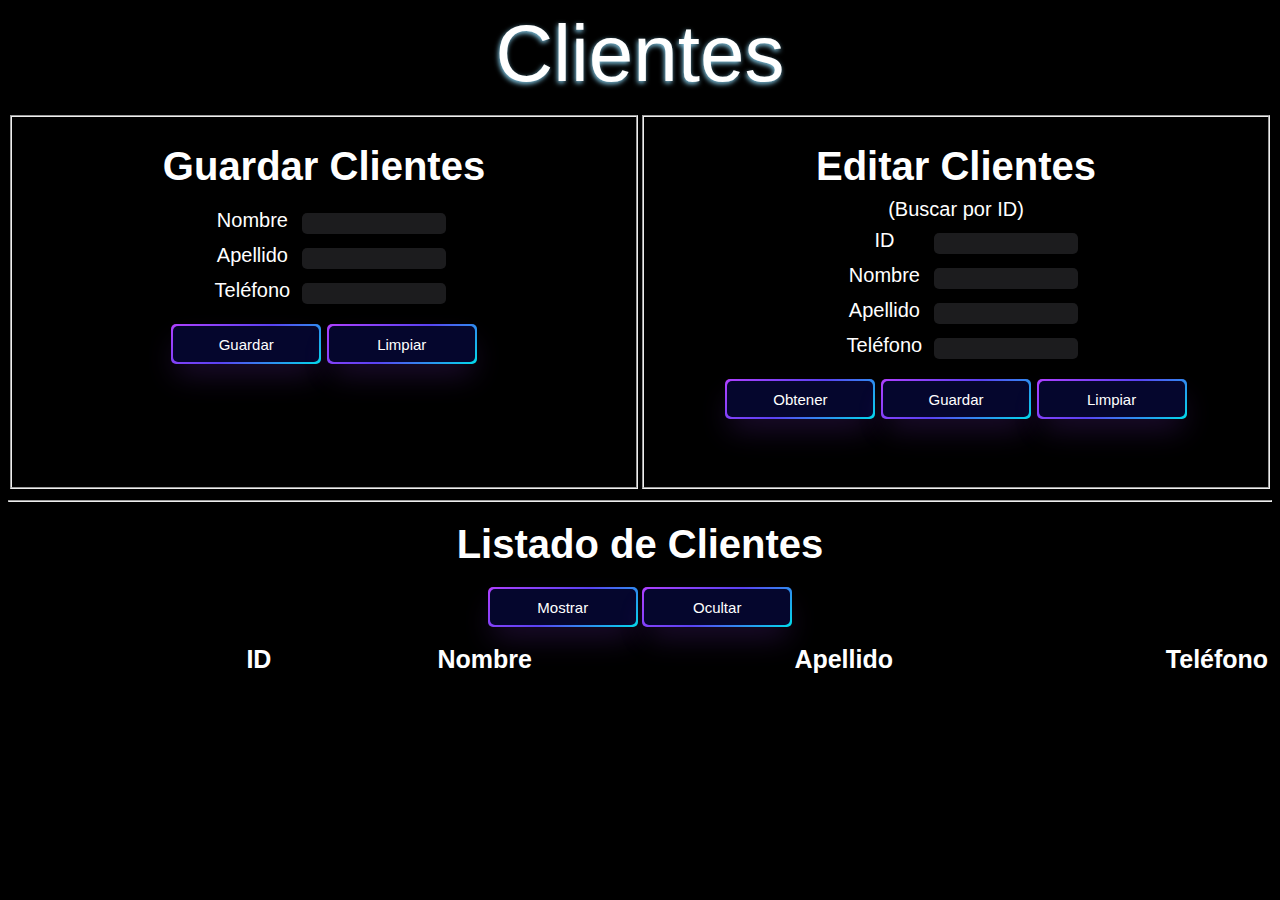
==== ABM Front/index.html @ 70eebd81 "Initial commit" ====
<!DOCTYPE html>
<html lang="en">

<head>
    <meta charset="UTF-8">
    <title>CRUD Ventas</title>
    <link rel="icon" href="img/CRUDVentas.ico">
    <link rel="stylesheet" href="css/styles.css">
</head>

<body>
    <div id="head">Clientes</div>
    <div id="modalEdit" class="modal-content">
        <div class="modal-header">
            <span class="close">&times;</span>
            <h3 id="modalHeader">Editar Cliente</h3>
        </div>
        <div class="modal-body">
            <p id="modalBody"><b>Error: </b>Cliente no encontrado</p>
        </div>
        <div class="modal-footer">
            <h4 id="modalFooter">Intente con un ID existente</h4>
        </div>
    </div>
    <div id="modalEditOk" class="modal-content">
        <div class="modal-header">
            <span class="close">&times;</span>
            <h3 id="modalHeader">Editar Cliente</h3>
        </div>
        <div class="modal-body">
            <p id="modalBody"><b>Ok: </b>Cliente editado exitosamente</p>
        </div>
        <div class="modal-footer">
            <h4 id="modalFooter"></h4>
        </div>
    </div>
    <div id="modalSaveOk" class="modal-content">
        <div class="modal-header">
            <span class="close">&times;</span>
            <h3 id="modalHeader">Guardar Cliente</h3>
        </div>
        <div class="modal-body">
            <p id="modalBody"><b>Ok: </b>Cliente guardado exitosamente</p>
        </div>
        <div class="modal-footer">
            <h4 id="modalFooter"></h4>
        </div>
    </div>
    <div id="modalBorrar" class="modal-content">
        <div class="modal-header">
            <span class="close">&times;</span>
            <h3 id="modalHeader"></h3>
        </div>
        <div class="modal-body">
            <p id="modalBody"><b>Ok: </b>Cliente borrado exitosamente</p>
        </div>
        <div class="modal-footer">
            <h4 id="modalFooter"></h4>
        </div>
    </div>
    <div id="modalError" class="modal-content">
        <div class="modal-header">
            <span class="close">&times;</span>
            <h3 id="modalHeader">Editar Cliente</h3>
        </div>
        <div class="modal-body">
            <p id="modalBody"><b>Error: </b>No se han ingresado los datos necesarios</p>
        </div>
        <div class="modal-footer">
            <h4 id="modalFooter"></h4>
        </div>
    </div>
    <form id="formCreate" method="POST">
        <fieldset id="saveClients" class="input-group">
            <h3 id="guardarClientes">Guardar Clientes</h3>
            <label class="user-label">Nombre</label><input type="text" id="name" class="input" name="nombre"
                pattern="*[A-Za-z]{50}" required="" autocomplete="off"><br>
            <label class="user-label">Apellido</label><input type="text" id="lastName" class="input" name="apellido"
                pattern="*[A-Za-z]{50}" required="" autocomplete="off"><br>
            <label class="user-label">Teléfono</label><input type="tel" id="phone" class="input" name="telefono"
                pattern="*[0-9]" required="" autocomplete="off"><br>
            <button type="button" id="submit" class="btn" onclick="send()"><span class="text">Guardar</span></button>
            <button type="reset" class="btn"><span class="text">Limpiar</span></button>
        </fieldset>
    </form>
    <form id="formEdit" method="POST">
        <fieldset id="editClients">
            <h3 id="guardarClientes">Editar Clientes</h3>
            <p id="findId">(Buscar por ID)</p>
            <label class="user-label">ID</label><input type="tel" id="editIdClient" class="input" name="id_cliente"
                pattern="*[0-9]" required autocomplete="off"><br>
            <label class="user-label">Nombre</label><input type="text" id="editName" class="input" name="nombre"
                pattern="*[A-Za-z]{50}" required autocomplete="off"><br>
            <label class="user-label">Apellido</label><input type="text" id="editLastName" class="input" name="apellido"
                pattern="*[A-Za-z]{50}" required autocomplete="off"><br>
            <label class="user-label">Teléfono</label><input type="tel" id="editPhone" class="input" name="telefono"
                pattern="*[0-9]" required autocomplete="off"><br>
            <button type="button" id="submit" class="btn" onclick="getClient()"><span
                    class="text">Obtener</span></button>
            <button type="button" id="submit" class="btn" onclick="edit()"><span class="text">Guardar</span></button>
            <button type="reset" class="btn"><span class="text">Limpiar</span></button>
        </fieldset>
    </form>
    <script src="https://code.jquery.com/jquery-3.3.1.min.js"></script>
    <script src="./js/app.js"></script>
    <div id="getAllClients">
        <hr>
        <h3 id="guardarClientes">Listado de Clientes</h3>
        <button id="getClients" class="btn" onclick="get()"><span class="text">Mostrar</span></button>
        <button id="resetClients" class="btn" onclick="location.reload()"><span class="text">Ocultar</span></button>
        <div class="clientes">
            <table class="clientsTable">
                <thead>
                    <tr id="headTable">
                        <th>ID</th>
                        <th>Nombre</th>
                        <th>Apellido</th>
                        <th>Teléfono</th>
                    </tr>
                </thead>
                <tbody id="dataClients">
                </tbody>
            </table>
        </div>
    </div>
</body>


</html>
---- ABM Front/css/styles.css ----
@import url('https://fonts.googleapis.com/css?family=Rhodium+Libre');

body {
    background-color: black;
    color: white;
    font-family: -apple-system,BlinkMacSystemFont,"Segoe UI","Roboto","Oxygen","Ubuntu","Cantarell","Fira Sans","Droid Sans","Helvetica Neue",sans-serif;
}

#head {
    font-family: -apple-system,BlinkMacSystemFont,"Segoe UI","Roboto","Oxygen","Ubuntu","Cantarell","Fira Sans","Droid Sans","Helvetica Neue",sans-serif;
    text-align: center;
    font-size: 80px;
    color: rgb(255, 255, 255);
    background-color: rgb(0, 0, 0);
    text-shadow: skyblue -1px 2px 5px;
}

.clientsTable {
    width: 1200px;
    height: auto;
    text-align: center;
    margin-top: 15px;
    margin-left: auto;
    margin-right: auto;
}

td {
    font-size: 20px;
    text-align: center;
}

#formCreate {
    text-align: center;
    font-size: 20px;
    margin-top: 15px;
    width: 50%;
    height: 300px;
    float: left;
}

#formEdit {
    text-align: center;
    font-size: 20px;
    margin-top: 15px;
    width: 50%;
    height: 300px;
    float: right;
}

fieldset {
    height: 350px;
    margin-bottom: 20px;
}

hr {
    margin-top: 20px;
}

#guardarClientes {
    font-size: 40px;
    line-height: 5px;
}

thead {
    text-align: center;
    width: auto;
}

#getAllClients {
    text-align: center;
    margin-top: 400px;
}

.clientes {
    text-align: center;
    margin-left: 200px;
}

#headTable {
    font-size: 25px;
}

#findId {
    line-height: 0;
}

#deleteClient {
    width: 150px;
    height: 40px;
    cursor: pointer;
    display: flex;
    align-items: center;
    background: red;
    border: none;
    border-radius: 5px;
    box-shadow: 1px 1px 3px rgba(0, 0, 0, 0.15);
    background: #e62222;
}

#deleteClient,
#deleteClient span {
    transition: 200ms;
}

#deleteClient .text {
    transform: translateX(35px);
    color: white;
    font-weight: bold;
    font-family: "Rhodium Libre", serif;
    font-size: 15px;
}

#deleteClient .icon {
    position: absolute;
    border-left: 1px solid #c41b1b;
    transform: translateX(110px);
    height: 40px;
    width: 40px;
    display: flex;
    align-items: center;
    justify-content: center;
}

#deleteClient svg {
    width: 15px;
    fill: #eee;
}

#deleteClient:hover {
    background: #ff3636;
}

#deleteClient:hover .text {
    color: transparent;
}

#deleteClient:hover .icon {
    width: 150px;
    border-left: none;
    transform: translateX(0);
}

#deleteClient:focus {
    outline: none;
}

#deleteClient:active .icon svg {
    transform: scale(0.8);
}


/*.btn {
    box-shadow: inset 0px 1px 20px -6px #54a3f7;
    background: linear-gradient(to bottom, #007dc1 5%, #0061a7 100%);
    background-color: #007dc1;
    border-radius: 10px;
    border: 2px solid #124d77;
    display: inline-block;
    cursor: pointer;
    color: #ffffff;
    font-family: Verdana;
    font-size: 15px;
    font-weight: bold;
    padding: 6px 24px;
    text-decoration: none;
    text-shadow: 0px 1px 0px #154682;
}

.btn:hover {
    background: linear-gradient(to bottom, #0061a7 5%, #007dc1 100%);
    background-color: #0061a7;
}

.btn:active {
    position: relative;
    top: 1px;
}*/

.btn {
    align-items: center;
    background-image: linear-gradient(144deg, #AF40FF, #5B42F3 50%, #00DDEB);
    border: 0;
    border-radius: 5px;
    box-shadow: rgba(151, 65, 252, 0.2) 0 15px 30px -5px;
    /*box-sizing: border-box;*/
    color: #FFFFFF;
    display: inline-flex;
    font-family: -apple-system,BlinkMacSystemFont,"Segoe UI","Roboto","Oxygen","Ubuntu","Cantarell","Fira Sans","Droid Sans","Helvetica Neue",sans-serif;
    font-size: 15px;
    justify-content: center;
    width: 150px;
    height: 40px;
    line-height: 2.5em;
    max-width: 100%;
    min-width: 140px;
    padding: 2px;
    text-decoration: none;
    user-select: none;
    -webkit-user-select: none;
    touch-action: manipulation;
    white-space: nowrap;
    cursor: pointer;
    transition: all .3s;
}

.btn:active,
.btn:hover {
    outline: 0;
}

.btn span {
    background-color: rgb(5, 6, 45);
    /*padding: 16px 24px;*/
    border-radius: 5px;
    width: 100%;
    height: 100%;
    transition: 300ms;
    /*display: flexbox;*/

}

.btn:hover span {
    background: none;
}

.btn:active {
    transform: scale(0.9);
}

#editPhone,
#phone {
    margin-bottom: 20px;
}

label {
    display: inline-block;
    width: 100px;
    text-align: center;
}

/* The Modal (background) */
#modalEdit,
#modalEditOk,
#modalError,
#modalBorrar,
#modalSaveOk {
    display: none;
    /* Hidden by default */
    position: fixed;
    /* Stay in place */
    /*z-index: 1;
    /* Sit on top */
    /*padding-top: 120px;
    /* Location of the box */
    margin-top: 120px;
    left: 35%;
    top: 0;
    width: 30%;
    /* Full width */
    height: auto;
    /* Full height */
    /*background-color: rgb(0, 0, 0, 0);
    /* Fallback color */
}

/* Modal Content */
.modal-content {
    text-align: center;
    position: fixed;
    background-color: white;
    box-shadow: white -1px 2px 10px;
    /*margin: auto;*/
    /*padding: 0;*/
    width: 100%;
    -webkit-animation-name: animatetop;
    -webkit-animation-duration: 0.4s;
    animation-name: animatetop;
    animation-duration: 0.4s
}

/* Add Animation */
@-webkit-keyframes animatetop {
    from {
        top: -300px;
        opacity: 0
    }

    to {
        top: 0;
        opacity: 1
    }
}

@keyframes animatetop {
    from {
        top: -300px;
        opacity: 0
    }

    to {
        top: 0;
        opacity: 1
    }
}

/* The Close Button */
.close {
    color: black;
    float: right;
    font-size: 30px;
    font-weight: bold;
}

.close:hover,
.close:focus {
    color: #000;
    text-decoration: none;
    cursor: pointer;
}

.modal-header {
    padding: 2px 16px;
    background-color: white;
    color: black;
}

.modal-body {
    padding: 2px 16px;
    background-color: white;
    color: black;
}

.modal-footer {
    padding: 2px 16px;
    background-color: white;
    color: black;
}

/*input {
    display: inline-block;
    width: 180px;
    text-align: justify;
}*/

.input {
    font-family: -apple-system,BlinkMacSystemFont,"Segoe UI","Roboto","Oxygen","Ubuntu","Cantarell","Fira Sans","Droid Sans","Helvetica Neue",sans-serif;
    font-weight: 500;
    font-size: .8vw;
    color: #fff;
    background-color: rgb(28,28,30);
    box-shadow: 0 0 .4vw rgba(0,0,0,0.5), 0 0 0 .15vw transparent;
    border-radius: 0.4vw;
    border: none;
    outline: none;
    padding: 0.4vw;
    max-width: 190px;
    transition: .4s;
    margin-bottom: 10px;
  }
  
  .input:hover {
    box-shadow: 0 0 0 .15vw rgba(135, 207, 235, 0.186);
  }
  
  .input:focus {
    box-shadow: 0 0 0 .15vw skyblue;
  }
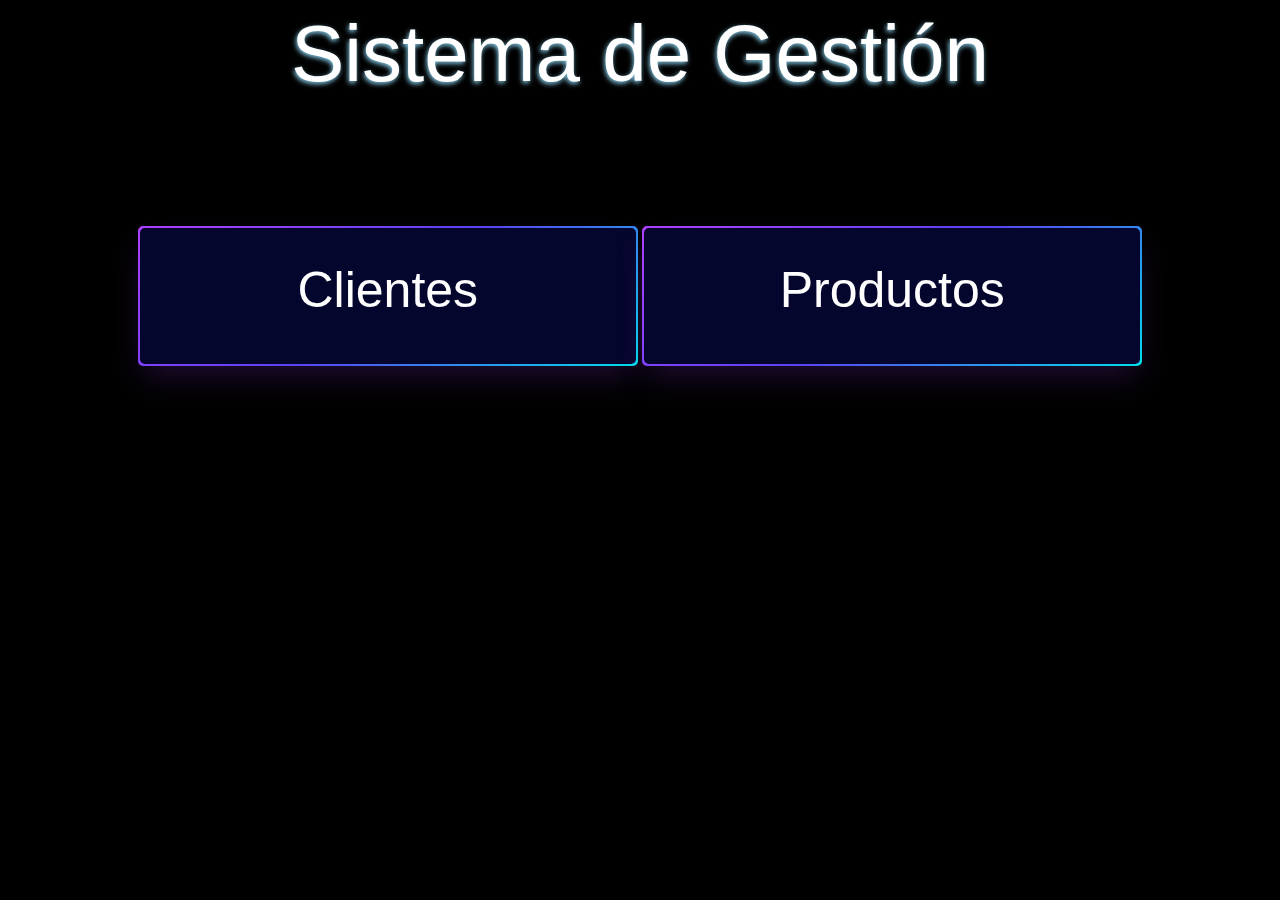
==== commit b4fa1e7a: "add homepage and validations" ====
--- a/ABM Front/index.html
+++ b/ABM Front/index.html
@@ -9,120 +9,14 @@
 </head>
 
 <body>
-    <div id="head">Clientes</div>
-    <div id="modalEdit" class="modal-content">
-        <div class="modal-header">
-            <span class="close">&times;</span>
-            <h3 id="modalHeader">Editar Cliente</h3>
-        </div>
-        <div class="modal-body">
-            <p id="modalBody"><b>Error: </b>Cliente no encontrado</p>
-        </div>
-        <div class="modal-footer">
-            <h4 id="modalFooter">Intente con un ID existente</h4>
-        </div>
+    <div id="head">Sistema de Gestión</div>
+    <div id="homeBody">
+        <a href="client.html"><button type="button" id="btnHome" class="btn"><span
+                    class="text">Clientes</span></button></a>
+        <a href="product.html"><button type="button" id="btnHome" class="btn"><span
+                    class="text">Productos</span></button></a>
     </div>
-    <div id="modalEditOk" class="modal-content">
-        <div class="modal-header">
-            <span class="close">&times;</span>
-            <h3 id="modalHeader">Editar Cliente</h3>
-        </div>
-        <div class="modal-body">
-            <p id="modalBody"><b>Ok: </b>Cliente editado exitosamente</p>
-        </div>
-        <div class="modal-footer">
-            <h4 id="modalFooter"></h4>
-        </div>
-    </div>
-    <div id="modalSaveOk" class="modal-content">
-        <div class="modal-header">
-            <span class="close">&times;</span>
-            <h3 id="modalHeader">Guardar Cliente</h3>
-        </div>
-        <div class="modal-body">
-            <p id="modalBody"><b>Ok: </b>Cliente guardado exitosamente</p>
-        </div>
-        <div class="modal-footer">
-            <h4 id="modalFooter"></h4>
-        </div>
-    </div>
-    <div id="modalBorrar" class="modal-content">
-        <div class="modal-header">
-            <span class="close">&times;</span>
-            <h3 id="modalHeader"></h3>
-        </div>
-        <div class="modal-body">
-            <p id="modalBody"><b>Ok: </b>Cliente borrado exitosamente</p>
-        </div>
-        <div class="modal-footer">
-            <h4 id="modalFooter"></h4>
-        </div>
-    </div>
-    <div id="modalError" class="modal-content">
-        <div class="modal-header">
-            <span class="close">&times;</span>
-            <h3 id="modalHeader">Editar Cliente</h3>
-        </div>
-        <div class="modal-body">
-            <p id="modalBody"><b>Error: </b>No se han ingresado los datos necesarios</p>
-        </div>
-        <div class="modal-footer">
-            <h4 id="modalFooter"></h4>
-        </div>
-    </div>
-    <form id="formCreate" method="POST">
-        <fieldset id="saveClients" class="input-group">
-            <h3 id="guardarClientes">Guardar Clientes</h3>
-            <label class="user-label">Nombre</label><input type="text" id="name" class="input" name="nombre"
-                pattern="*[A-Za-z]{50}" required="" autocomplete="off"><br>
-            <label class="user-label">Apellido</label><input type="text" id="lastName" class="input" name="apellido"
-                pattern="*[A-Za-z]{50}" required="" autocomplete="off"><br>
-            <label class="user-label">Teléfono</label><input type="tel" id="phone" class="input" name="telefono"
-                pattern="*[0-9]" required="" autocomplete="off"><br>
-            <button type="button" id="submit" class="btn" onclick="send()"><span class="text">Guardar</span></button>
-            <button type="reset" class="btn"><span class="text">Limpiar</span></button>
-        </fieldset>
-    </form>
-    <form id="formEdit" method="POST">
-        <fieldset id="editClients">
-            <h3 id="guardarClientes">Editar Clientes</h3>
-            <p id="findId">(Buscar por ID)</p>
-            <label class="user-label">ID</label><input type="tel" id="editIdClient" class="input" name="id_cliente"
-                pattern="*[0-9]" required autocomplete="off"><br>
-            <label class="user-label">Nombre</label><input type="text" id="editName" class="input" name="nombre"
-                pattern="*[A-Za-z]{50}" required autocomplete="off"><br>
-            <label class="user-label">Apellido</label><input type="text" id="editLastName" class="input" name="apellido"
-                pattern="*[A-Za-z]{50}" required autocomplete="off"><br>
-            <label class="user-label">Teléfono</label><input type="tel" id="editPhone" class="input" name="telefono"
-                pattern="*[0-9]" required autocomplete="off"><br>
-            <button type="button" id="submit" class="btn" onclick="getClient()"><span
-                    class="text">Obtener</span></button>
-            <button type="button" id="submit" class="btn" onclick="edit()"><span class="text">Guardar</span></button>
-            <button type="reset" class="btn"><span class="text">Limpiar</span></button>
-        </fieldset>
-    </form>
-    <script src="https://code.jquery.com/jquery-3.3.1.min.js"></script>
-    <script src="./js/app.js"></script>
-    <div id="getAllClients">
-        <hr>
-        <h3 id="guardarClientes">Listado de Clientes</h3>
-        <button id="getClients" class="btn" onclick="get()"><span class="text">Mostrar</span></button>
-        <button id="resetClients" class="btn" onclick="location.reload()"><span class="text">Ocultar</span></button>
-        <div class="clientes">
-            <table class="clientsTable">
-                <thead>
-                    <tr id="headTable">
-                        <th>ID</th>
-                        <th>Nombre</th>
-                        <th>Apellido</th>
-                        <th>Teléfono</th>
-                    </tr>
-                </thead>
-                <tbody id="dataClients">
-                </tbody>
-            </table>
-        </div>
-    </div>
+
 </body>
 
 
--- a/ABM Front/css/styles.css
+++ b/ABM Front/css/styles.css
@@ -3,11 +3,37 @@
 body {
     background-color: black;
     color: white;
-    font-family: -apple-system,BlinkMacSystemFont,"Segoe UI","Roboto","Oxygen","Ubuntu","Cantarell","Fira Sans","Droid Sans","Helvetica Neue",sans-serif;
+    font-family: -apple-system, BlinkMacSystemFont, "Segoe UI", "Roboto", "Oxygen", "Ubuntu", "Cantarell", "Fira Sans", "Droid Sans", "Helvetica Neue", sans-serif;
+}
+
+#homeBody {
+    margin-top: 10%;
+    text-align: center;
+
+}
+
+#btnHome {
+    width: 500px;
+    height: 140px;
+    font-size: 50px;
+}
+
+#btnHome span {
+    background-color: rgb(5, 6, 45);
+    border-radius: 5px;
+    width: 100%;
+    height: 100%;
+    transition: 300ms;
+}
+
+
+a {
+    color: white;
+    text-decoration: solid;
 }
 
 #head {
-    font-family: -apple-system,BlinkMacSystemFont,"Segoe UI","Roboto","Oxygen","Ubuntu","Cantarell","Fira Sans","Droid Sans","Helvetica Neue",sans-serif;
+    font-family: -apple-system, BlinkMacSystemFont, "Segoe UI", "Roboto", "Oxygen", "Ubuntu", "Cantarell", "Fira Sans", "Droid Sans", "Helvetica Neue", sans-serif;
     text-align: center;
     font-size: 80px;
     color: rgb(255, 255, 255);
@@ -148,44 +174,15 @@
     transform: scale(0.8);
 }
 
-
-/*.btn {
-    box-shadow: inset 0px 1px 20px -6px #54a3f7;
-    background: linear-gradient(to bottom, #007dc1 5%, #0061a7 100%);
-    background-color: #007dc1;
-    border-radius: 10px;
-    border: 2px solid #124d77;
-    display: inline-block;
-    cursor: pointer;
-    color: #ffffff;
-    font-family: Verdana;
-    font-size: 15px;
-    font-weight: bold;
-    padding: 6px 24px;
-    text-decoration: none;
-    text-shadow: 0px 1px 0px #154682;
-}
-
-.btn:hover {
-    background: linear-gradient(to bottom, #0061a7 5%, #007dc1 100%);
-    background-color: #0061a7;
-}
-
-.btn:active {
-    position: relative;
-    top: 1px;
-}*/
-
 .btn {
     align-items: center;
     background-image: linear-gradient(144deg, #AF40FF, #5B42F3 50%, #00DDEB);
     border: 0;
     border-radius: 5px;
     box-shadow: rgba(151, 65, 252, 0.2) 0 15px 30px -5px;
-    /*box-sizing: border-box;*/
     color: #FFFFFF;
     display: inline-flex;
-    font-family: -apple-system,BlinkMacSystemFont,"Segoe UI","Roboto","Oxygen","Ubuntu","Cantarell","Fira Sans","Droid Sans","Helvetica Neue",sans-serif;
+    font-family: -apple-system, BlinkMacSystemFont, "Segoe UI", "Roboto", "Oxygen", "Ubuntu", "Cantarell", "Fira Sans", "Droid Sans", "Helvetica Neue", sans-serif;
     font-size: 15px;
     justify-content: center;
     width: 150px;
@@ -210,12 +207,10 @@
 
 .btn span {
     background-color: rgb(5, 6, 45);
-    /*padding: 16px 24px;*/
     border-radius: 5px;
     width: 100%;
     height: 100%;
     transition: 300ms;
-    /*display: flexbox;*/
 
 }
 
@@ -236,41 +231,29 @@
     display: inline-block;
     width: 100px;
     text-align: center;
-}
-
-/* The Modal (background) */
+    margin-right: 15px;
+}
+
 #modalEdit,
 #modalEditOk,
 #modalError,
 #modalBorrar,
-#modalSaveOk {
+#modalSaveOk,
+#modalErrorServ {
     display: none;
-    /* Hidden by default */
     position: fixed;
-    /* Stay in place */
-    /*z-index: 1;
-    /* Sit on top */
-    /*padding-top: 120px;
-    /* Location of the box */
     margin-top: 120px;
     left: 35%;
     top: 0;
     width: 30%;
-    /* Full width */
     height: auto;
-    /* Full height */
-    /*background-color: rgb(0, 0, 0, 0);
-    /* Fallback color */
-}
-
-/* Modal Content */
+}
+
 .modal-content {
     text-align: center;
     position: fixed;
     background-color: white;
     box-shadow: white -1px 2px 10px;
-    /*margin: auto;*/
-    /*padding: 0;*/
     width: 100%;
     -webkit-animation-name: animatetop;
     -webkit-animation-duration: 0.4s;
@@ -278,7 +261,6 @@
     animation-duration: 0.4s
 }
 
-/* Add Animation */
 @-webkit-keyframes animatetop {
     from {
         top: -300px;
@@ -303,7 +285,6 @@
     }
 }
 
-/* The Close Button */
 .close {
     color: black;
     float: right;
@@ -336,19 +317,13 @@
     color: black;
 }
 
-/*input {
-    display: inline-block;
-    width: 180px;
-    text-align: justify;
-}*/
-
 .input {
-    font-family: -apple-system,BlinkMacSystemFont,"Segoe UI","Roboto","Oxygen","Ubuntu","Cantarell","Fira Sans","Droid Sans","Helvetica Neue",sans-serif;
+    font-family: -apple-system, BlinkMacSystemFont, "Segoe UI", "Roboto", "Oxygen", "Ubuntu", "Cantarell", "Fira Sans", "Droid Sans", "Helvetica Neue", sans-serif;
     font-weight: 500;
     font-size: .8vw;
     color: #fff;
-    background-color: rgb(28,28,30);
-    box-shadow: 0 0 .4vw rgba(0,0,0,0.5), 0 0 0 .15vw transparent;
+    background-color: rgb(28, 28, 30);
+    box-shadow: 0 0 .4vw rgba(0, 0, 0, 0.5), 0 0 0 .15vw transparent;
     border-radius: 0.4vw;
     border: none;
     outline: none;
@@ -356,13 +331,12 @@
     max-width: 190px;
     transition: .4s;
     margin-bottom: 10px;
-  }
-  
-  .input:hover {
+}
+
+.input:hover {
     box-shadow: 0 0 0 .15vw rgba(135, 207, 235, 0.186);
-  }
-  
-  .input:focus {
+}
+
+.input:focus {
     box-shadow: 0 0 0 .15vw skyblue;
-  }
-
+}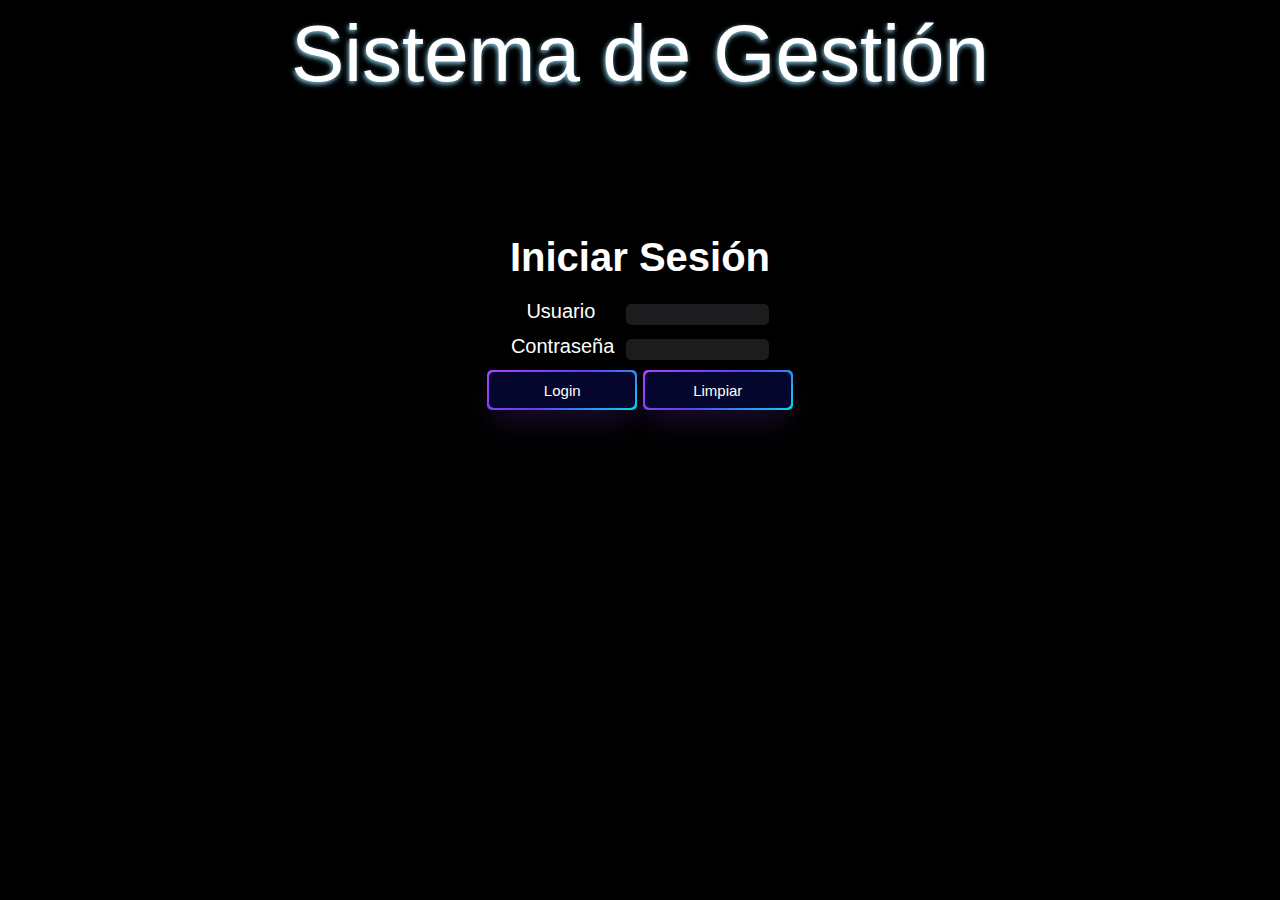
==== commit f9301870: "Login added to front" ====
--- a/ABM Front/index.html
+++ b/ABM Front/index.html
@@ -10,13 +10,66 @@
 
 <body>
     <div id="head">Sistema de Gestión</div>
-    <div id="homeBody">
-        <a href="client.html"><button type="button" id="btnHome" class="btn"><span
-                    class="text">Clientes</span></button></a>
-        <a href="product.html"><button type="button" id="btnHome" class="btn"><span
-                    class="text">Productos</span></button></a>
+    <div id="modalErrorServ" class="modal-content">
+        <div class="modal-header">
+            <span class="close">&times;</span>
+            <h3 id="modalHeader">Login Usuario</h3>
+        </div>
+        <div class="modal-body">
+            <p id="modalBody"><b>Error: </b>Servidor no responde</p>
+        </div>
+        <div class="modal-footer">
+            <h4 id="modalFooter"></h4>
+        </div>
     </div>
-
+    <div id="modalErrorLogin" class="modal-content">
+        <div class="modal-header">
+            <span class="close">&times;</span>
+            <h3 id="modalHeader">Login Usuario</h3>
+        </div>
+        <div class="modal-body">
+            <p id="modalBody"><b>Error: </b>Usuario / Password no encontrado</p>
+        </div>
+        <div class="modal-footer">
+            <h4 id="modalFooter"></h4>
+        </div>
+    </div>
+    <div id="modalError" class="modal-content">
+        <div class="modal-header">
+            <span class="close">&times;</span>
+            <h3 id="modalHeader">Login Usuario</h3>
+        </div>
+        <div class="modal-body">
+            <p id="modalBody"><b>Error: </b>Debe ingresar un Usuario / Password</p>
+        </div>
+        <div class="modal-footer">
+            <h4 id="modalFooter"></h4>
+        </div>
+    </div>
+    <div id="modalSaveOk" class="modal-content">
+        <div class="modal-header">
+            <span class="close">&times;</span>
+            <h3 id="modalHeader">Login Usuario</h3>
+        </div>
+        <div class="modal-body">
+            <p id="modalBody"><b>Ok: </b>Login exitoso</p>
+        </div>
+        <div class="modal-footer">
+            <h4 id="modalFooter"></h4>
+        </div>
+    </div>
+    <div id="login">
+        <form id="formCreate" method="POST">
+            <h3 id="guardarClientes">Iniciar Sesión</h3>
+            <label class="user-label">Usuario</label><input type="text" id="user" class="input"
+                name="username" pattern="*[A-Za-z]{50}" required="" autocomplete="off"><br>
+            <label class="user-label">Contraseña</label><input type="password" id="password" class="input" name="password"
+                pattern="*[0-9]" required="" autocomplete="off"><br>
+            <button type="button" id="submit" class="btn" onclick="login()"><span class="text">Login</span></button>
+            <button type="reset" class="btn"><span class="text">Limpiar</span></button>
+        </form>
+    <script src="https://code.jquery.com/jquery-3.3.1.min.js"></script>
+    <script src="./js/login.js"></script>
 </body>
 
 
--- a/ABM Front/css/styles.css
+++ b/ABM Front/css/styles.css
@@ -7,9 +7,17 @@
 }
 
 #homeBody {
+    text-align: center;
     margin-top: 10%;
-    text-align: center;
-
+    display: block;
+
+}
+
+#login {
+    margin-top: 100px;
+    display: flex;
+    align-items: center;
+    justify-content: center;
 }
 
 #btnHome {
@@ -239,7 +247,8 @@
 #modalError,
 #modalBorrar,
 #modalSaveOk,
-#modalErrorServ {
+#modalErrorServ,
+#modalErrorLogin {
     display: none;
     position: fixed;
     margin-top: 120px;
